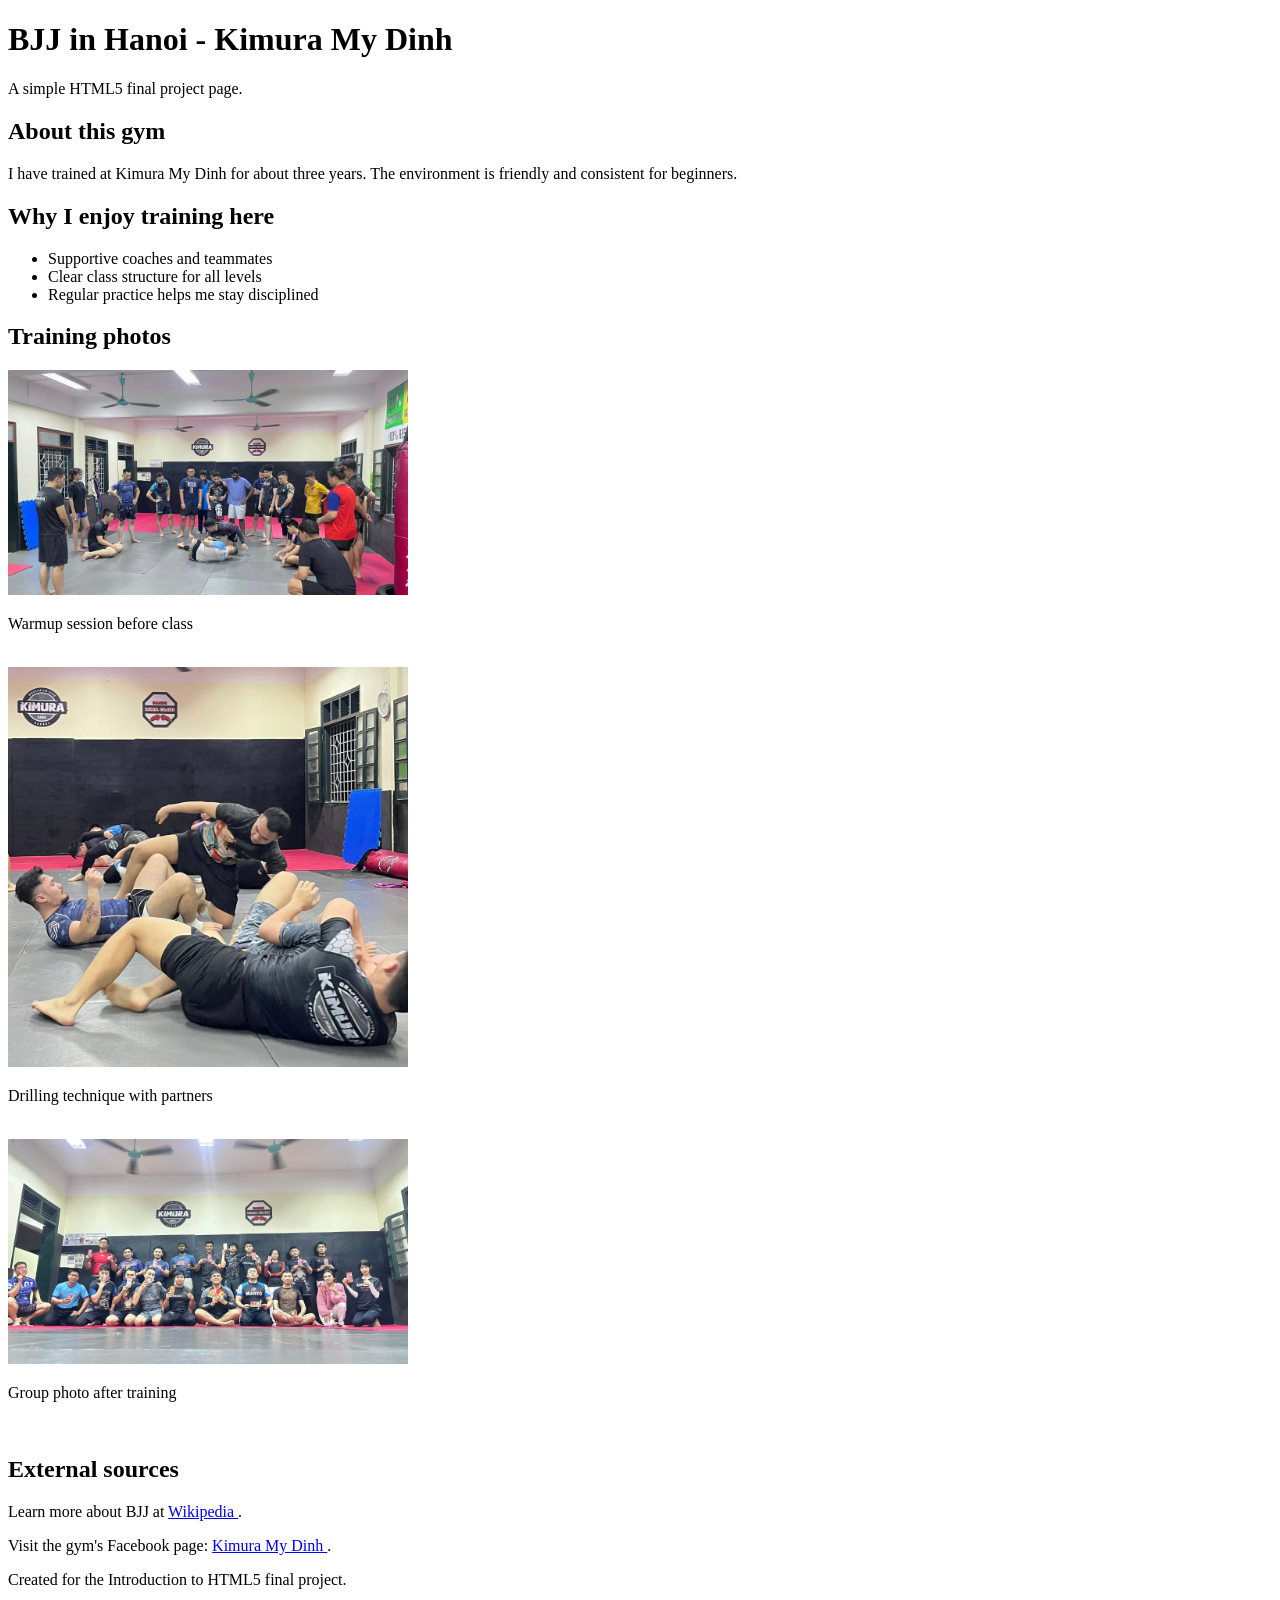
==== index.html @ 1f1cb4f7 "Add project page and images" ====
<!DOCTYPE html>
<html lang="en">
<head>
  <meta charset="UTF-8">
  <meta name="viewport" content="width=device-width, initial-scale=1.0">
  <title>BJJ in Hanoi - Kimura My Dinh</title>
</head>
<body>
  <header>
    <h1>BJJ in Hanoi - Kimura My Dinh</h1>
    <p>A simple HTML5 final project page.</p>
  </header>

  <main>
    <section>
      <h2>About this gym</h2>
      <p>
        I have trained at Kimura My Dinh for about three years.
        The environment is friendly and consistent for beginners.
      </p>
    </section>

    <section>
      <h2>Why I enjoy training here</h2>
      <ul>
        <li>Supportive coaches and teammates</li>
        <li>Clear class structure for all levels</li>
        <li>Regular practice helps me stay disciplined</li>
      </ul>
    </section>

    <section>
      <h2>Training photos</h2>
      <img src="images/Warmup.jpg"
           alt="Students warming up before Brazilian Jiu-Jitsu class"
           width="400">
      <br>
      <p>Warmup session before class</p>
      <br>
      <img src="images/Drill.jpg"
           alt="Students drilling a guard pass technique on the mat"
           width="400">
      <br>
      <p>Drilling technique with partners</p>
      <br>
      <img src="images/Group photo.jpg"
           alt="Group photo after an evening BJJ training session"
           width="400">
      <br>
      <p>Group photo after training</p>
      <br>
    </section>

    <section>
      <h2>External sources</h2>
      <p>
        Learn more about BJJ at
        <a href="https://en.wikipedia.org/wiki/Brazilian_jiu-jitsu"
           target="_blank" rel="noopener noreferrer">
          Wikipedia
        </a>.
      </p>
      <p>
        Visit the gym's Facebook page:
        <a href="https://www.facebook.com/judojujitsuhanoi"
           target="_blank" rel="noopener noreferrer">
          Kimura My Dinh
        </a>.
      </p>
    </section>
  </main>

  <footer>
    <p>Created for the Introduction to HTML5 final project.</p>
  </footer>
</body>
</html>
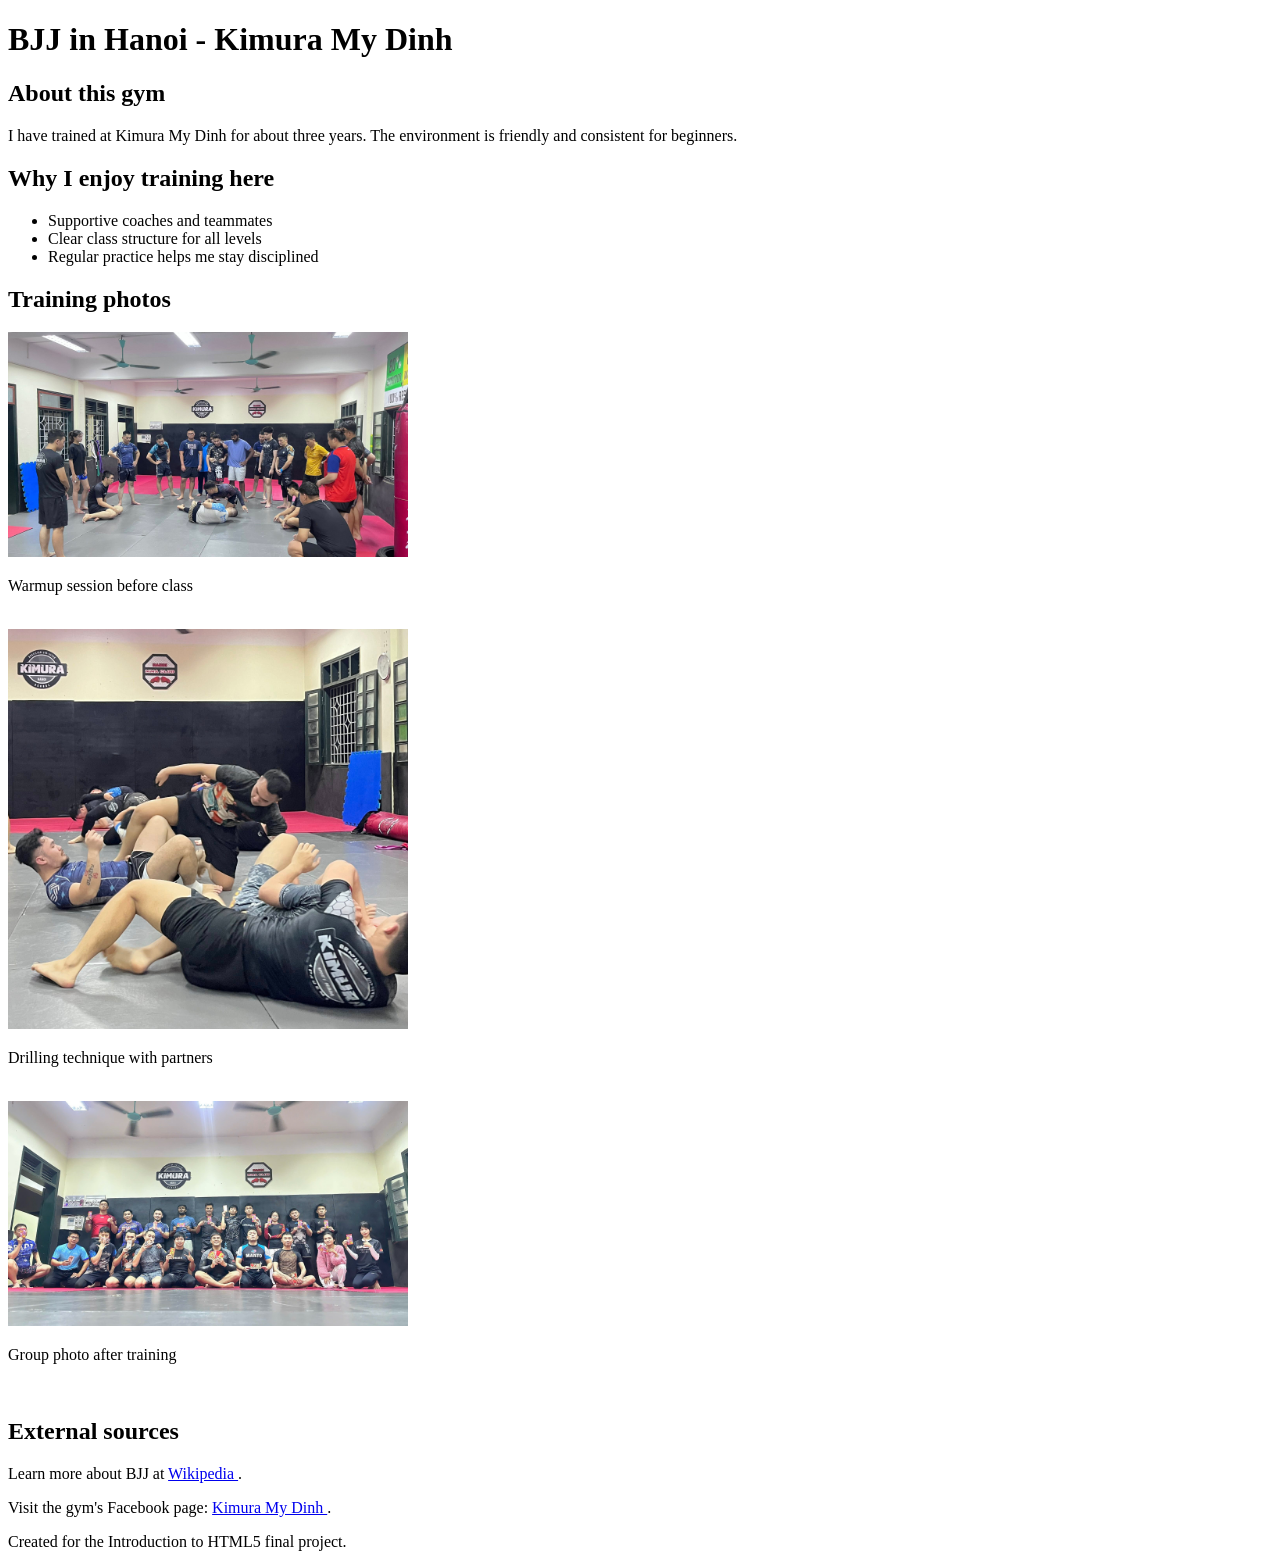
==== commit fd3c95fc: "Edit" ====
--- a/index.html
+++ b/index.html
@@ -8,7 +8,6 @@
 <body>
   <header>
     <h1>BJJ in Hanoi - Kimura My Dinh</h1>
-    <p>A simple HTML5 final project page.</p>
   </header>
 
   <main>
